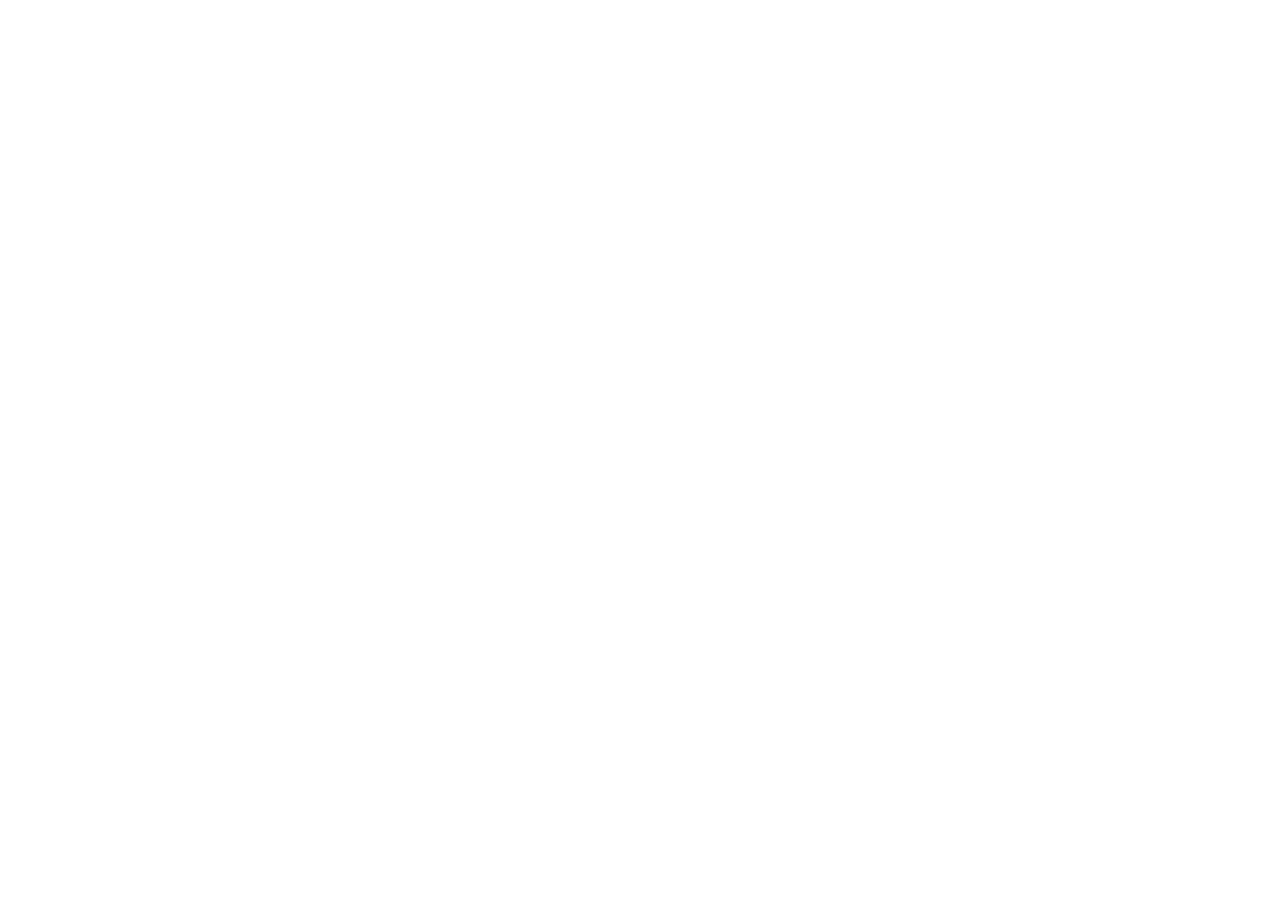
==== index.html @ 5d1242bf "inicio" ====
<!DOCTYPE html>
<html lang="en">
<head>
    <meta charset="UTF-8">
    <meta http-equiv="X-UA-Compatible" content="IE=edge">
    <meta name="viewport" content="width=device-width, initial-scale=1.0">
    <title>Lista de tarefas</title>
    <title>Document</title>
</head>
<body>
    
</body>
</html>
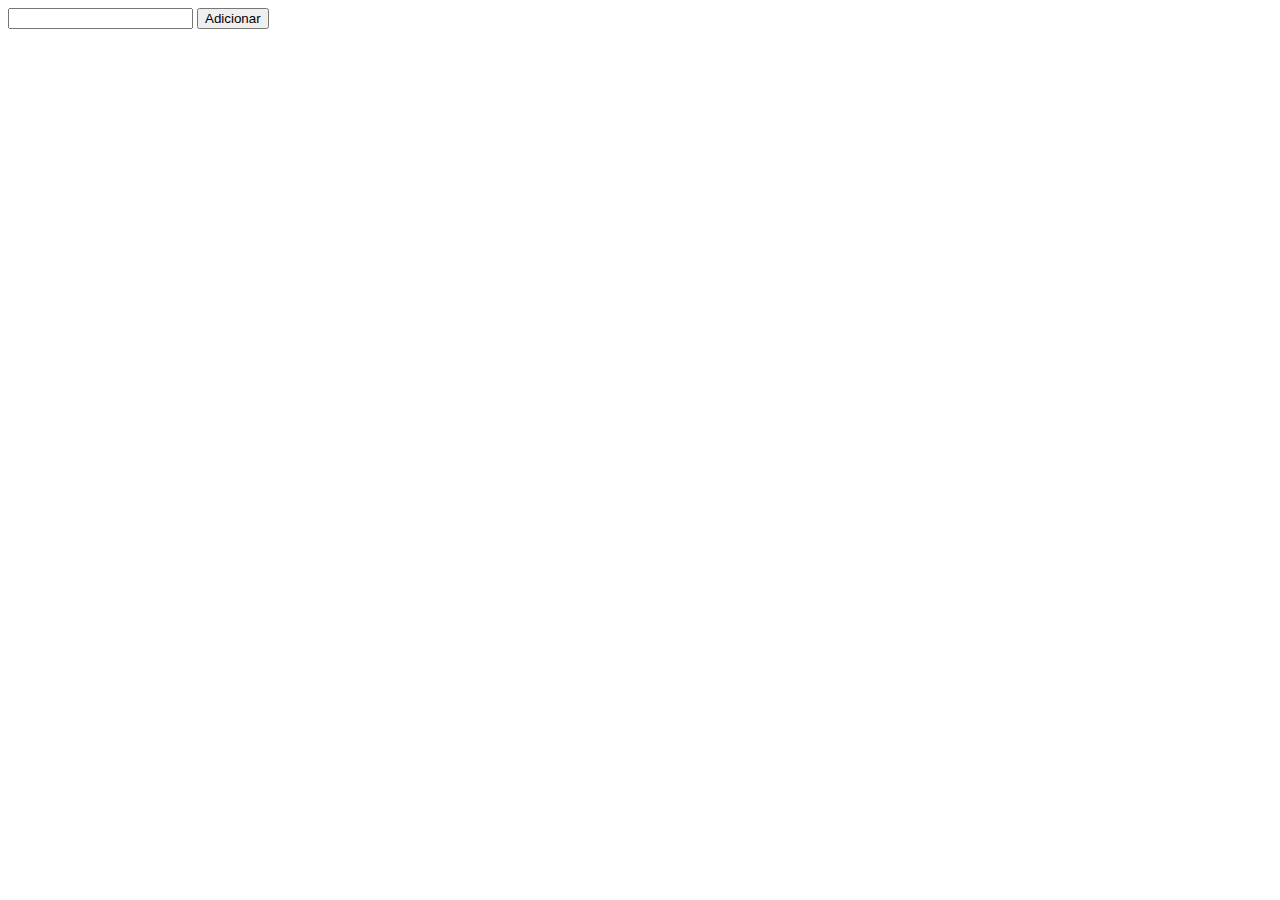
==== commit 2354a087: "tetse" ====
--- a/index.html
+++ b/index.html
@@ -5,9 +5,12 @@
     <meta http-equiv="X-UA-Compatible" content="IE=edge">
     <meta name="viewport" content="width=device-width, initial-scale=1.0">
     <title>Lista de tarefas</title>
-    <title>Document</title>
+    <link rel="stylesheet" href="style.css">
 </head>
 <body>
-    
+    <input type="text" id="tarefa">
+    <button id="adicionar">Adicionar</button>
+    <ol id="tarefas"></ol>
+    <script src="todo.js"></script>
 </body>
 </html>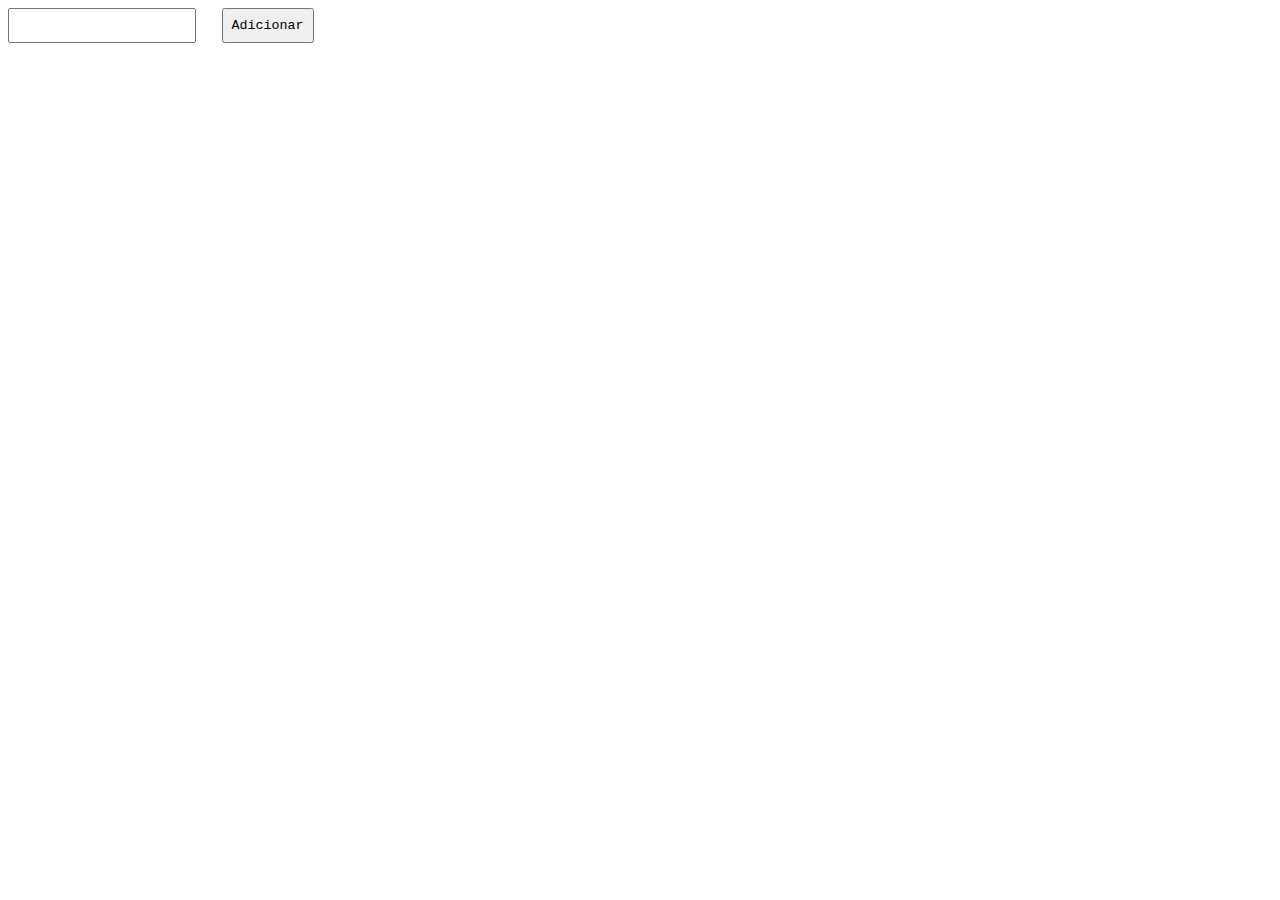
==== commit b36f3c45: "Finalizacao da atividade numero um" ====
--- a/index.html
+++ b/index.html
@@ -1,5 +1,5 @@
 <!DOCTYPE html>
-<html lang="en">
+<html lang="pt-BR">
 <head>
     <meta charset="UTF-8">
     <meta http-equiv="X-UA-Compatible" content="IE=edge">
--- a/style.css
+++ b/style.css
@@ -0,0 +1,26 @@
+body, button, input{
+    font-family: 'Courier New', Courier, monospace;
+}
+
+input{
+    padding: 0.5rem;
+}
+
+button {
+    padding: 0.5rem;
+    margin-left: 1rem;
+}
+
+#tarefas li {
+    margin: 1rem 0;
+}
+
+#tarefas li span{
+    color: red;
+}
+
+#tarefas li span.done{
+    color: green;
+    text-decoration: line-through;
+    font-weight: bold;
+}